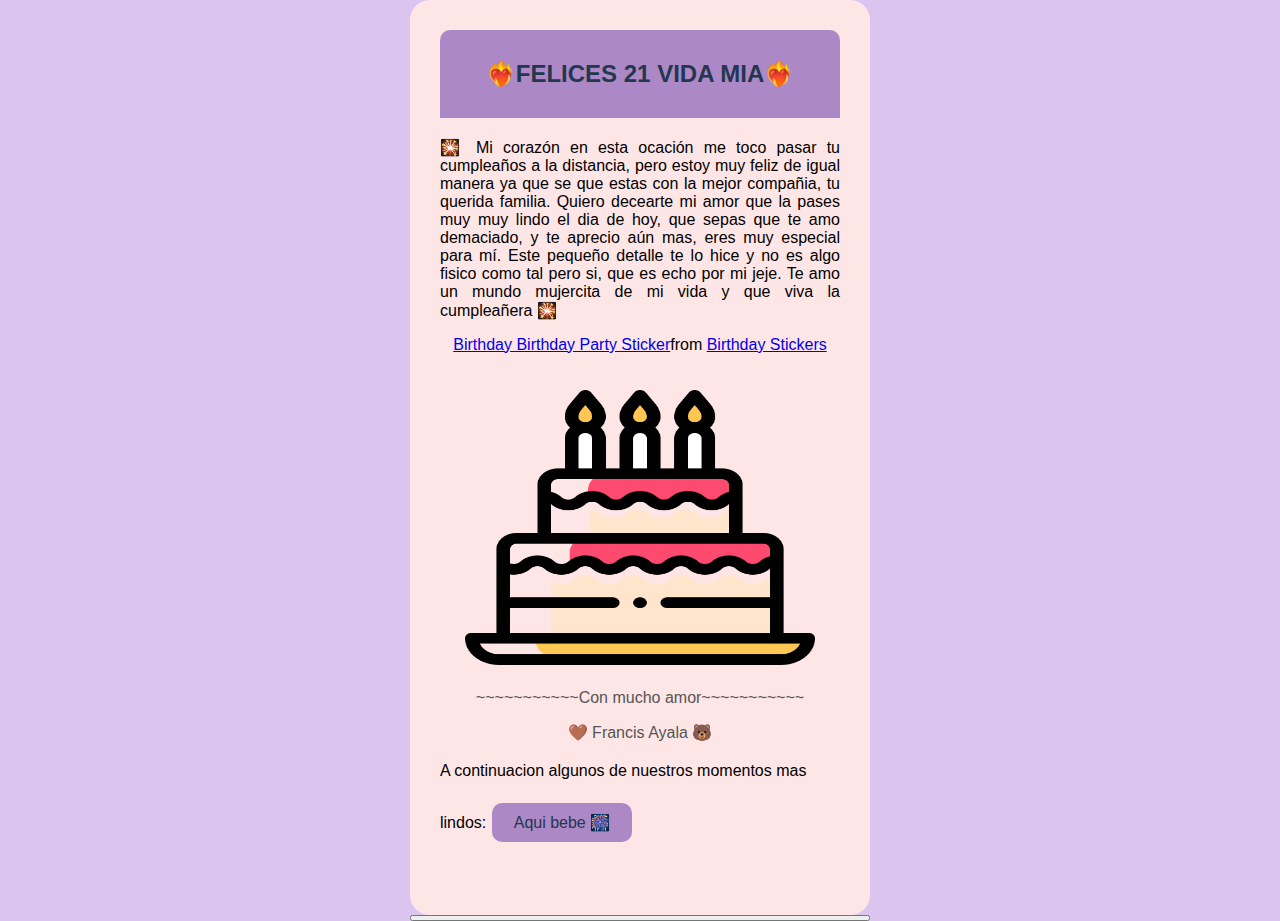
==== index.html @ c9eba1b6 "Add files via upload" ====
<!DOCTYPE html>
<html lang="en">
<head>
  <meta charset="UTF-8">
  <meta name="viewport" content="width=device-width, initial-scale=1.0">
  <link rel="stylesheet" href="styles.css">
  <link rel="shorcot icon"  href="imagenes/pastel_ico32.ico" type="image/x-icon">
  <title>HAPPY BIRTHDAY MY LOVE</title>
</head>
<body>
  <div class="card">
    <div class="header">
        <h2>❤️‍🔥FELICES 21 VIDA MIA❤️‍🔥</h2>
    </div>
    <div class="content">
        <p>🎇 Mi corazón en esta ocación me toco pasar tu cumpleaños a la distancia, pero estoy muy feliz de igual manera ya que se 
          que estas con la mejor compañia, tu querida familia. Quiero decearte mi amor que la pases muy muy lindo el dia de hoy, que sepas que te amo demaciado, y te aprecio aún mas, eres muy especial para mí. Este pequeño detalle te lo hice y no es algo fisico como tal pero si, que es echo por mi jeje. Te amo un mundo mujercita de mi vida y que viva la cumpleañera 🎇 
        </p>
        <div class="pastel_img">
          <div class="tenor-gif-embed" data-postid="1166134923693043217" data-share-method="host" data-aspect-ratio="1" data-width="100%"><a href="https://tenor.com/view/birthday-birthday-party-bday-birthday-parties-happy-birthday-gif-1166134923693043217">Birthday Birthday Party Sticker</a>from <a href="https://tenor.com/search/birthday-stickers">Birthday Stickers</a></div> <script type="text/javascript" async src="https://tenor.com/embed.js"></script>
          <br>
          <br>
          <img src="pastel.png" alt="Pastelito" width="350" height="275" >
        </div>
    </div>
    <div class="footer">
        <p>~~~~~~~~~~~Con mucho amor~~~~~~~~~~~</p>
        <p>🤎 Francis Ayala 🐻</p>
    </div>
    <p class="titulo_dos"> A continuacion algunos de nuestros momentos mas lindos:
      <button onclick="location.href='imagenes.html'" class="btn">Aqui bebe 🎆</button> 
    </p>
  </div>
  <button></button>
</body>
</html>
---- styles.css ----
body {
  display: grid;
  justify-content: center;
  align-items: center;
  height: 100vh;
  margin: 0;
  font-family: 'Arial', sans-serif;
  background: #DBC4F0;
}

.card {
  background: #FFE6E6;
  border-radius: 20px;
  box-shadow: 0 4px 8px black(0, 0, 0, 0.1);
  max-width: 400px;
  padding: 30px;
  text-align: center;
}

.header {
  background: #AD88C6;
  color: #23374D;
  padding: 10px;
  border-radius: 10px 10px 0 0;
  
}

.header h1 {
  margin: 0;
}

.content {
  font-family: Verdana, Geneva, Tahoma, sans-serif;
  text-align: justify;
  margin: 20px 0;
}

.pastel_img{
  text-align: center;
}
.pastel_img img{
  display: inline-block;
}

.footer {
  color: #555;
  font-size: 1em;
}
.titulo_dos{
  font-family: Verdana, Geneva, Tahoma, sans-serif;
  text-align: left;
  margin: 20px 0;
}

.btn {
  background-color: #AD88C6;  
  border: none;
  color:#23374D;
  padding: 10px 22px;
  text-align: center;
  text-decoration: none;
  display: inline-block;
  font-size: 16px;
  margin: 23px 1px;
  cursor: pointer;
  border-radius: 10px; /* Bordes redondeados */
}

.btn:hover {
  background-color: #6E5773; /* Verde más oscuro al pasar el ratón */
}
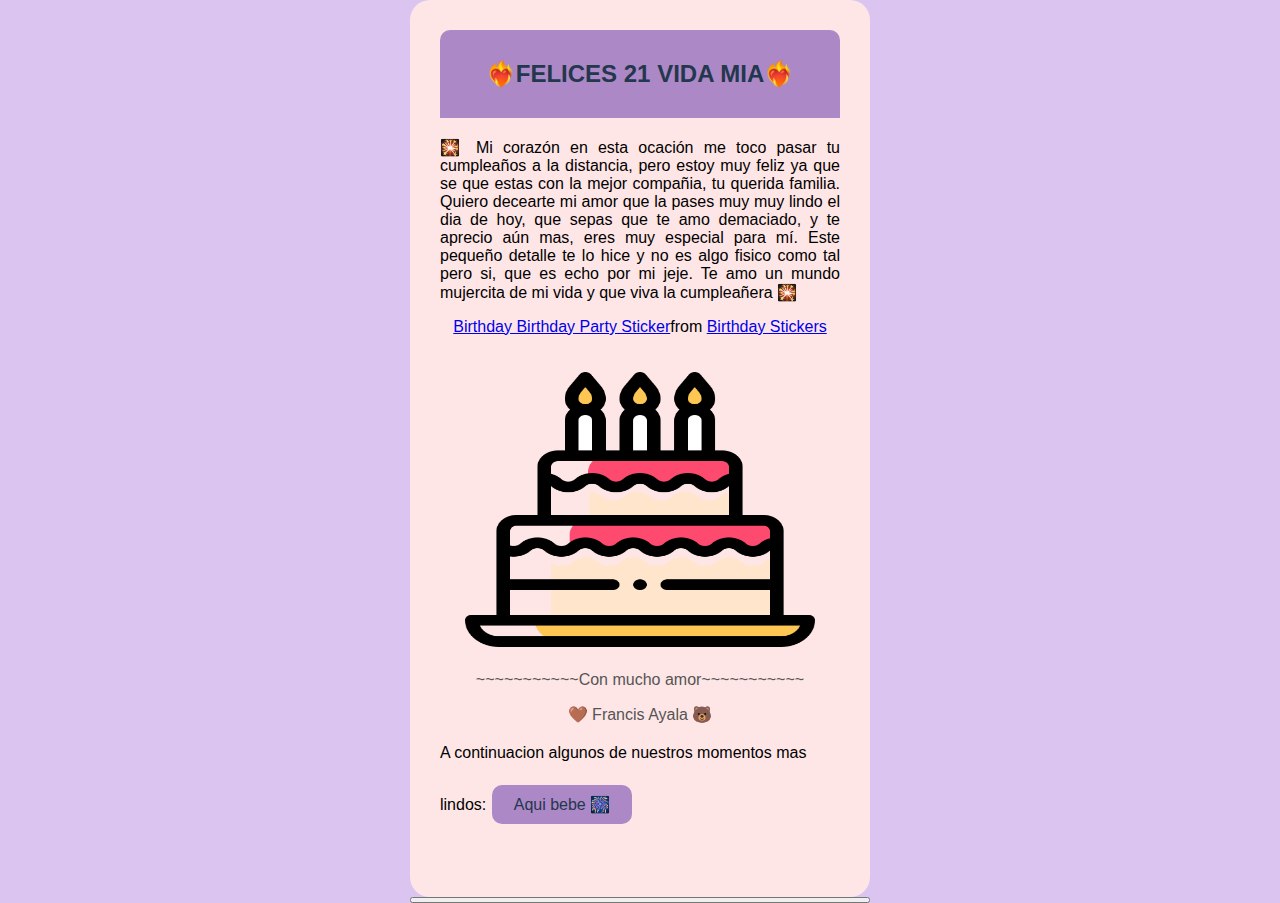
==== commit b6f81568: "Update index.html" ====
--- a/index.html
+++ b/index.html
@@ -13,7 +13,7 @@
         <h2>❤️‍🔥FELICES 21 VIDA MIA❤️‍🔥</h2>
     </div>
     <div class="content">
-        <p>🎇 Mi corazón en esta ocación me toco pasar tu cumpleaños a la distancia, pero estoy muy feliz de igual manera ya que se 
+        <p>🎇 Mi corazón en esta ocación me toco pasar tu cumpleaños a la distancia, pero estoy muy feliz ya que se 
           que estas con la mejor compañia, tu querida familia. Quiero decearte mi amor que la pases muy muy lindo el dia de hoy, que sepas que te amo demaciado, y te aprecio aún mas, eres muy especial para mí. Este pequeño detalle te lo hice y no es algo fisico como tal pero si, que es echo por mi jeje. Te amo un mundo mujercita de mi vida y que viva la cumpleañera 🎇 
         </p>
         <div class="pastel_img">
@@ -33,4 +33,4 @@
   </div>
   <button></button>
 </body>
-</html>+</html>
